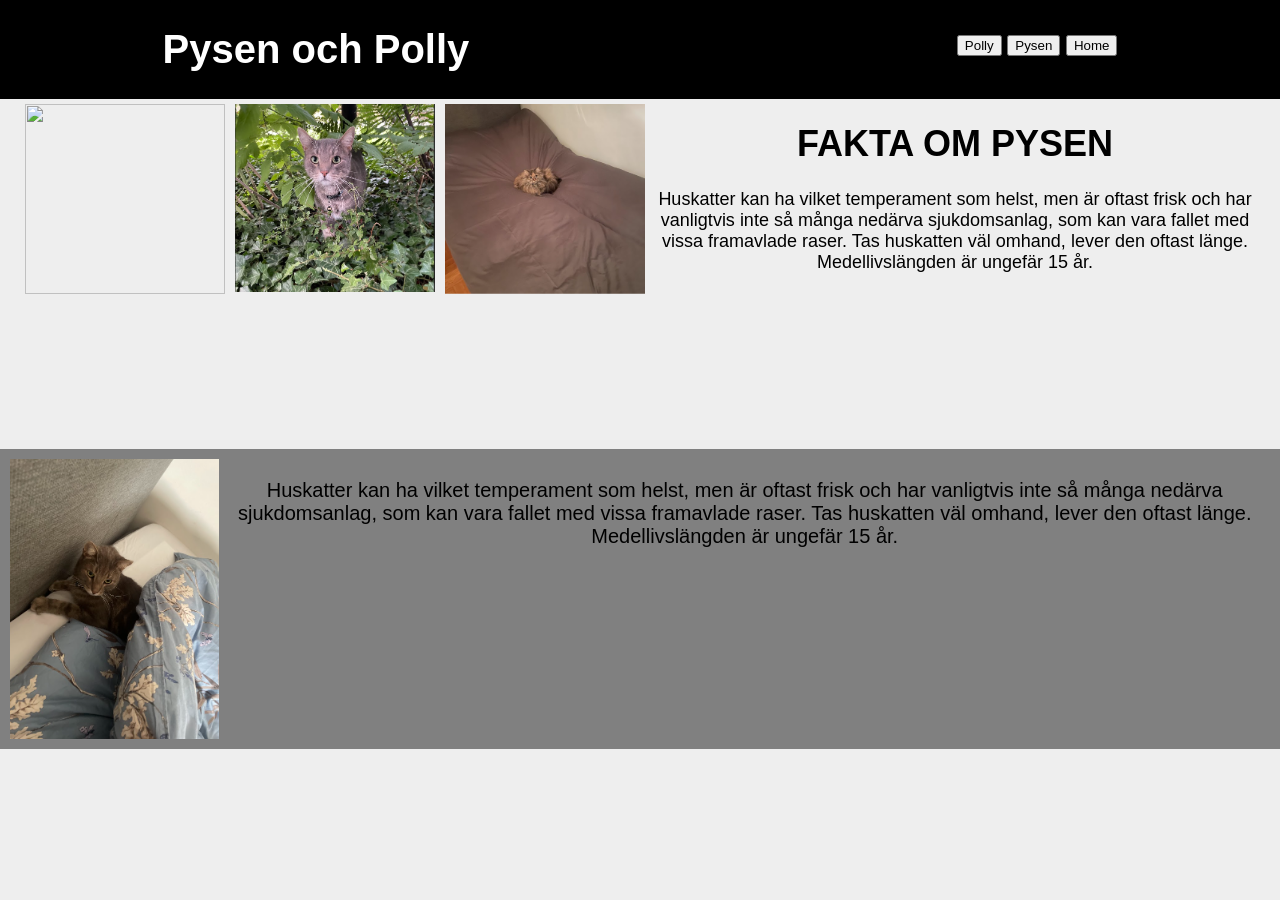
==== CatsInfo.html @ 2d189b1f "förra blev fel" ====
<!DOCTYPE html>
<html lang="en">
    <head>
        <meta charset="UTF-8">
        <meta name="viewport" content="width=device-width, initial-scale=1.0">
        <title>PollyAndPysen</title>
        <link rel="stylesheet" href="CatsInfo.css">
    </head>
    <body>
        <header>
            <div class="header-container">
                <div id = "ChangedText"><h1>Pysen och Polly</h1></div>
            </div>
            <div class = "header-container-second">
                <button id ="ButtonPolly" onclick="PollyPage()">Polly</button>
                <button id ="ButtonPysen" onclick="PysenPage()">Pysen</button>
                <a id="link" href="index.html"><button>Home</button></a>
            </div>
              </header>
        </header>
        <main>
            <div id="mainDiv">
                <div id="textAndImg">
                    <div class="images">
                        <img class = "imgInADiv" id ="pic1" src = "Images/IMG_9185.PNG">
                        <img class = "imgInADiv" id ="pic2" src = "Images/Skärmbild 2024-01-22 113611.png" >
                        <img class = "imgInADiv" id ="pic3" src = "Images/Skärmbild 2024-01-22 113719.png" >
                    </div>
                    <div id = "text">
                        <h1 id = "headlineChangeText">
                            FAKTA OM PYSEN
                        </h1>
                        <p id = "changedText1">
                            Huskatter kan ha vilket temperament som helst, men är oftast frisk och har vanligtvis inte så många nedärva sjukdomsanlag, som kan vara fallet med vissa framavlade raser. Tas huskatten väl omhand, lever den oftast länge. Medellivslängden är ungefär 15 år.
                        </p>
                    </div>
                </div>
                <div id="secondDiv">
                    <img id="catPicSecondDiv" src = "Images/pysen.png">
                    <p id = "changedText2">
                        Huskatter kan ha vilket temperament som helst, men är oftast frisk och har vanligtvis inte så många nedärva sjukdomsanlag, som kan vara fallet med vissa framavlade raser. Tas huskatten väl omhand, lever den oftast länge. Medellivslängden är ungefär 15 år.
                    </p>
                </div>
            </div>
            
            <script src="Java.js"></script> 
        </main>
    </body>
---- CatsInfo.css ----
header{
    background-color: #000000;
    color: white;
    text-align: center;
    padding: 0px;
    height: 10%;
    width: 100%;
    display: grid;
    grid-template-columns: auto auto auto auto;
    grid-template-areas:
    "header header . header2 header2";
}

body{
    margin: 0px;
    padding: 0px;
    background-color: #eeeeee;
    font-family: 'Gill Sans', 'Gill Sans MT', Calibri, 'Trebuchet MS', sans-serif;
    align-items: center;
    font-size: 20px;
}

.header-container{
    grid-area: header;
}

.header-container-second{
    grid-area: header2;
    padding-top: 2.5vw;
}

.images{
    display: flex;
    flex-direction: row;
    justify-content: space-around;
}

.imgInADiv{
    width:200px;
    height: 190px;
    object-fit: cover;
    margin: 5px;
}

#mainDiv{

    display:flex;
    flex-direction: column;
    text-align: center;
}

#textAndImg{
    margin-right: 20px;
    margin-left: 20px;
    display:flex;
    flex-direction: row;
}

#changedText{
    font-size: 1.5em;
    margin-right: 10px;
}
#text{
    font-size: 90%;
}

#secondDiv{
 background-color: gray;
    margin-top: 150px;
    display: flex;
    flex-direction: row;
    padding: 10px;
}

#catPicSecondDiv{
    width:300px;
    height: 280px;
    object-fit: cover;
}

@media (max-width: 950px){
    #textAndImg{
        flex-wrap: wrap;
    }
  }
  @media (max-width: 650px){
    #test{
        display: none; 
    }
  }
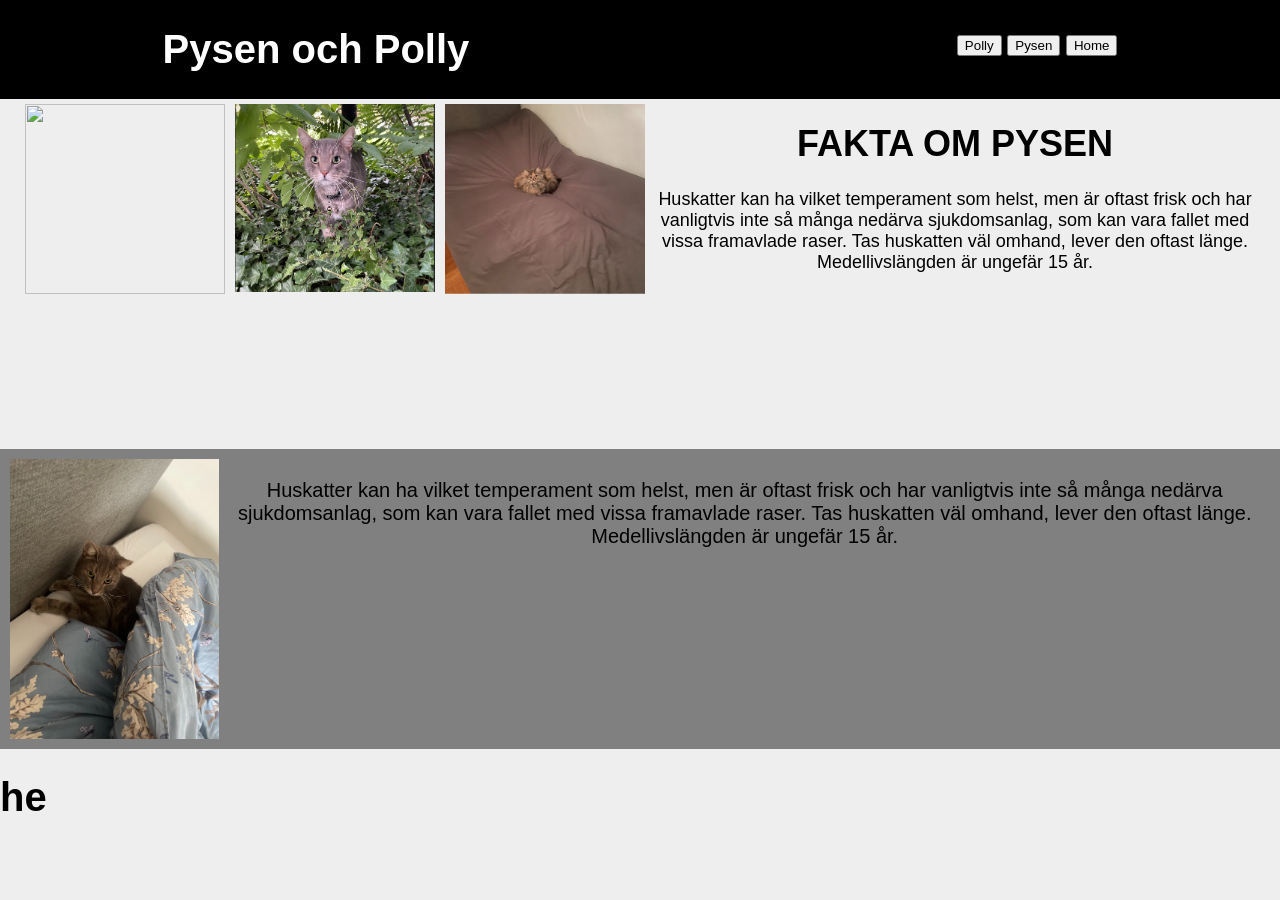
==== commit cbae652c: "massa små fixar" ====
--- a/CatsInfo.html
+++ b/CatsInfo.html
@@ -45,4 +45,7 @@
             
             <script src="Java.js"></script> 
         </main>
+        <footer>
+            <h1>he</h1>
+        </footer>
     </body>
--- a/CatsInfo.css
+++ b/CatsInfo.css
@@ -43,7 +43,6 @@
 }
 
 #mainDiv{
-
     display:flex;
     flex-direction: column;
     text-align: center;
@@ -81,10 +80,18 @@
 @media (max-width: 950px){
     #textAndImg{
         flex-wrap: wrap;
+        justify-content: center;
     }
   }
   @media (max-width: 650px){
-    #test{
+    #pic3{
         display: none; 
     }
+    .imgInADiv{
+        image-resolution:200dpi;
+        width: 100px;
+        height: 90px;
+        object-fit: cover;
+        margin: 5px;
+    }
   }
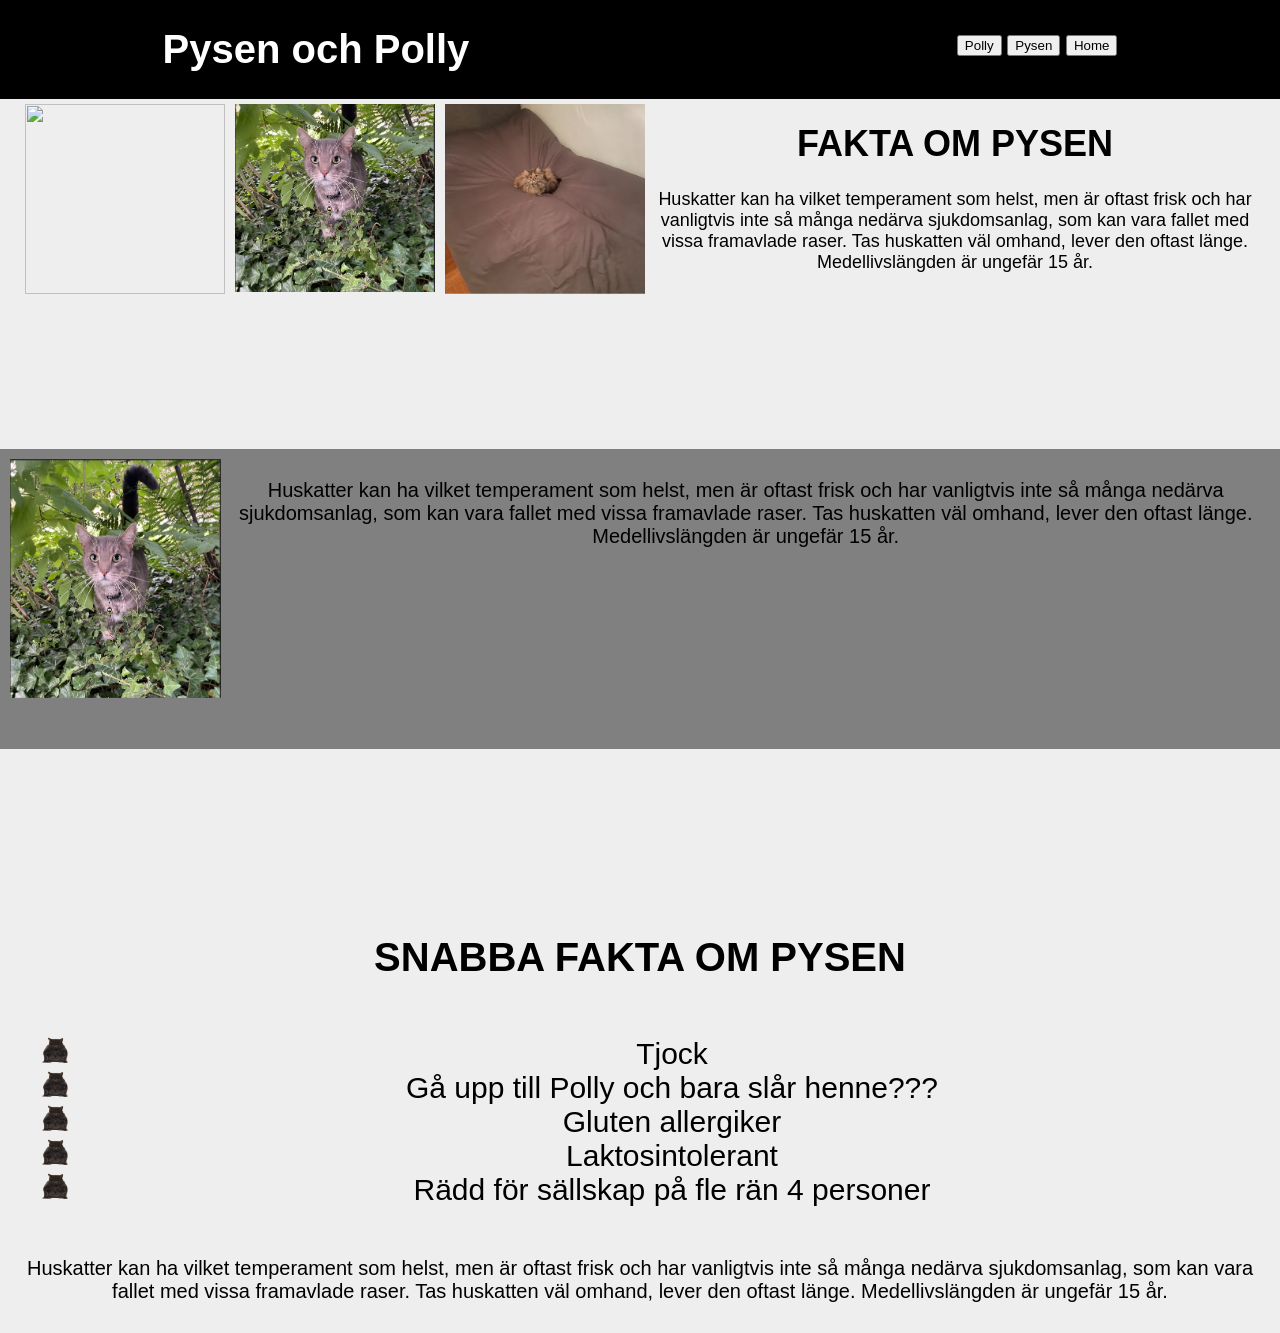
==== commit 8c33ee6c: "snygg lista" ====
--- a/CatsInfo.html
+++ b/CatsInfo.html
@@ -30,14 +30,27 @@
                         <h1 id = "headlineChangeText">
                             FAKTA OM PYSEN
                         </h1>
-                        <p id = "changedText1">
+                        <p class = "changedText">
                             Huskatter kan ha vilket temperament som helst, men är oftast frisk och har vanligtvis inte så många nedärva sjukdomsanlag, som kan vara fallet med vissa framavlade raser. Tas huskatten väl omhand, lever den oftast länge. Medellivslängden är ungefär 15 år.
                         </p>
                     </div>
                 </div>
                 <div id="secondDiv">
-                    <img id="catPicSecondDiv" src = "Images/pysen.png">
-                    <p id = "changedText2">
+                    <img id="catPicSecondDiv" src = "Images/Skärmbild 2024-01-22 113611.png">
+                    <p class = "changedText">
+                        Huskatter kan ha vilket temperament som helst, men är oftast frisk och har vanligtvis inte så många nedärva sjukdomsanlag, som kan vara fallet med vissa framavlade raser. Tas huskatten väl omhand, lever den oftast länge. Medellivslängden är ungefär 15 år.
+                    </p>
+                </div>
+                <div id="thirdDiv">
+                    <h1> SNABBA FAKTA OM PYSEN</h1>
+                    <ul id ="listThridDiv">
+                        <li class="listItem">Tjock</li>
+                        <li class="listItem">Gå upp till Polly och bara slår henne???</li>
+                        <li class="listItem">Gluten allergiker</li>
+                        <li class="listItem">Laktosintolerant</li>
+                        <li class="listItem">Rädd för sällskap på fle rän 4 personer</li>
+                    </ul>
+                    <p class = "changedText">
                         Huskatter kan ha vilket temperament som helst, men är oftast frisk och har vanligtvis inte så många nedärva sjukdomsanlag, som kan vara fallet med vissa framavlade raser. Tas huskatten väl omhand, lever den oftast länge. Medellivslängden är ungefär 15 år.
                     </p>
                 </div>
@@ -45,7 +58,4 @@
             
             <script src="Java.js"></script> 
         </main>
-        <footer>
-            <h1>he</h1>
-        </footer>
     </body>
--- a/CatsInfo.css
+++ b/CatsInfo.css
@@ -43,6 +43,7 @@
 }
 
 #mainDiv{
+
     display:flex;
     flex-direction: column;
     text-align: center;
@@ -71,6 +72,26 @@
     padding: 10px;
 }
 
+#thirdDiv{
+       margin-top: 150px;
+       display: flex;
+       flex-direction: column;
+       padding: 10px;
+   }
+#listThridDiv{
+    padding-left: 2rem;
+    list-style-type: none;
+    font-size: 30px;
+    
+}
+.listItem{
+    padding-left: 2rem;
+  background-image: url("Images/CarForStar.png");
+  background-position: 0 0;
+  background-size: 1.6rem 1.6rem;
+  background-repeat: no-repeat;
+}
+
 #catPicSecondDiv{
     width:300px;
     height: 280px;
@@ -80,18 +101,10 @@
 @media (max-width: 950px){
     #textAndImg{
         flex-wrap: wrap;
-        justify-content: center;
     }
   }
   @media (max-width: 650px){
-    #pic3{
+    #test{
         display: none; 
     }
-    .imgInADiv{
-        image-resolution:200dpi;
-        width: 100px;
-        height: 90px;
-        object-fit: cover;
-        margin: 5px;
-    }
   }
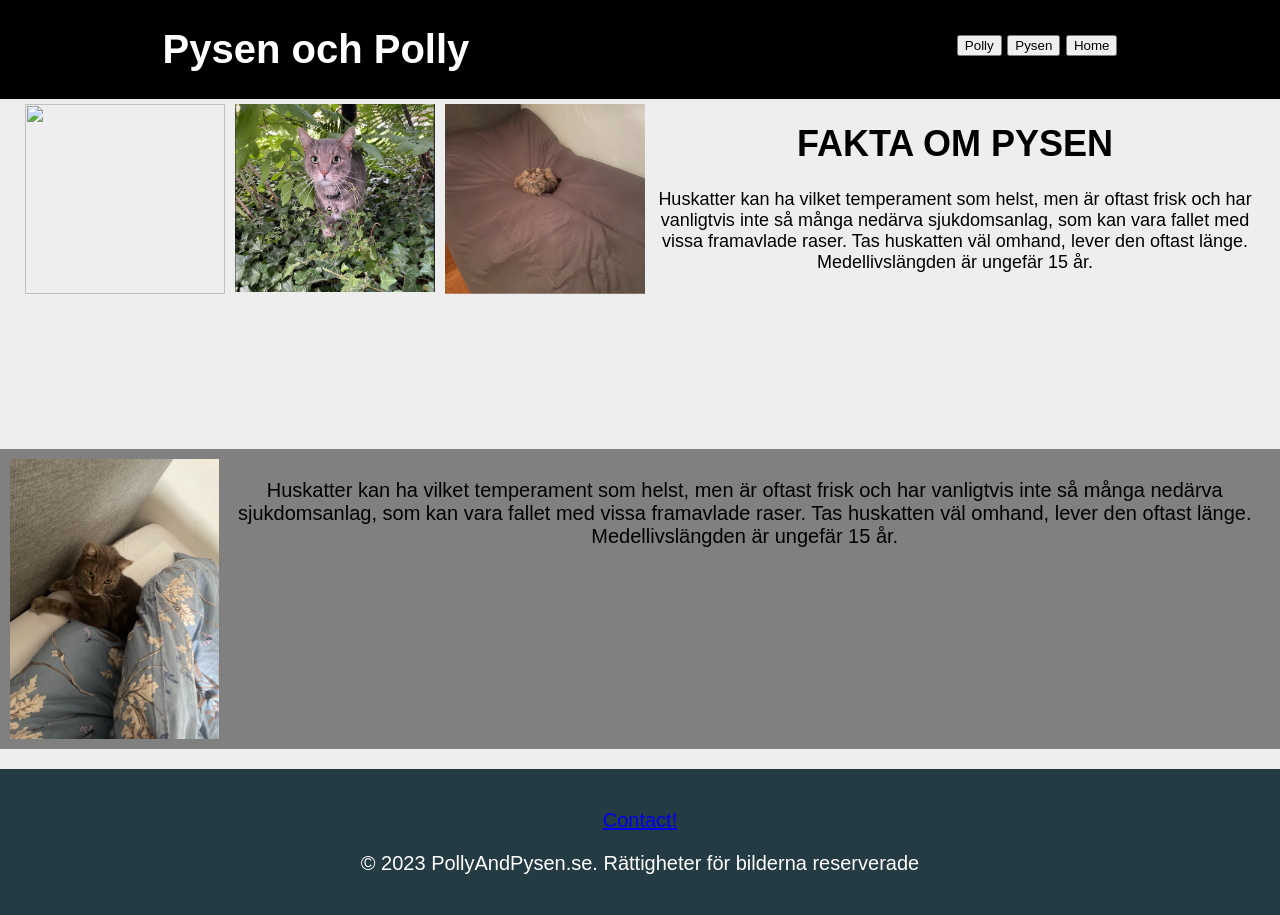
==== commit 287952f0: "Footer" ====
--- a/CatsInfo.html
+++ b/CatsInfo.html
@@ -30,27 +30,14 @@
                         <h1 id = "headlineChangeText">
                             FAKTA OM PYSEN
                         </h1>
-                        <p class = "changedText">
+                        <p id = "changedText1">
                             Huskatter kan ha vilket temperament som helst, men är oftast frisk och har vanligtvis inte så många nedärva sjukdomsanlag, som kan vara fallet med vissa framavlade raser. Tas huskatten väl omhand, lever den oftast länge. Medellivslängden är ungefär 15 år.
                         </p>
                     </div>
                 </div>
                 <div id="secondDiv">
-                    <img id="catPicSecondDiv" src = "Images/Skärmbild 2024-01-22 113611.png">
-                    <p class = "changedText">
-                        Huskatter kan ha vilket temperament som helst, men är oftast frisk och har vanligtvis inte så många nedärva sjukdomsanlag, som kan vara fallet med vissa framavlade raser. Tas huskatten väl omhand, lever den oftast länge. Medellivslängden är ungefär 15 år.
-                    </p>
-                </div>
-                <div id="thirdDiv">
-                    <h1> SNABBA FAKTA OM PYSEN</h1>
-                    <ul id ="listThridDiv">
-                        <li class="listItem">Tjock</li>
-                        <li class="listItem">Gå upp till Polly och bara slår henne???</li>
-                        <li class="listItem">Gluten allergiker</li>
-                        <li class="listItem">Laktosintolerant</li>
-                        <li class="listItem">Rädd för sällskap på fle rän 4 personer</li>
-                    </ul>
-                    <p class = "changedText">
+                    <img id="catPicSecondDiv" src = "Images/pysen.png">
+                    <p id = "changedText2">
                         Huskatter kan ha vilket temperament som helst, men är oftast frisk och har vanligtvis inte så många nedärva sjukdomsanlag, som kan vara fallet med vissa framavlade raser. Tas huskatten väl omhand, lever den oftast länge. Medellivslängden är ungefär 15 år.
                     </p>
                 </div>
@@ -58,4 +45,10 @@
             
             <script src="Java.js"></script> 
         </main>
+        <footer>
+            <footer>
+                <a id="link" href="Formular.html">Contact!</a>
+                <p>&copy; 2023 PollyAndPysen.se. Rättigheter för bilderna reserverade</p>
+            </footer>
+        </footer>
     </body>
--- a/CatsInfo.css
+++ b/CatsInfo.css
@@ -43,7 +43,6 @@
 }
 
 #mainDiv{
-
     display:flex;
     flex-direction: column;
     text-align: center;
@@ -72,39 +71,35 @@
     padding: 10px;
 }
 
-#thirdDiv{
-       margin-top: 150px;
-       display: flex;
-       flex-direction: column;
-       padding: 10px;
-   }
-#listThridDiv{
-    padding-left: 2rem;
-    list-style-type: none;
-    font-size: 30px;
-    
-}
-.listItem{
-    padding-left: 2rem;
-  background-image: url("Images/CarForStar.png");
-  background-position: 0 0;
-  background-size: 1.6rem 1.6rem;
-  background-repeat: no-repeat;
-}
-
 #catPicSecondDiv{
     width:300px;
     height: 280px;
     object-fit: cover;
 }
 
+footer {
+    margin-top: 20px;
+    text-align: center;
+    padding: 10px;
+    background-color: #243b43;
+    color: white; 
+}
+
 @media (max-width: 950px){
     #textAndImg{
         flex-wrap: wrap;
+        justify-content: center;
     }
   }
   @media (max-width: 650px){
-    #test{
+    #pic3{
         display: none; 
     }
+    .imgInADiv{
+        image-resolution:200dpi;
+        width: 100px;
+        height: 90px;
+        object-fit: cover;
+        margin: 5px;
+    }
   }
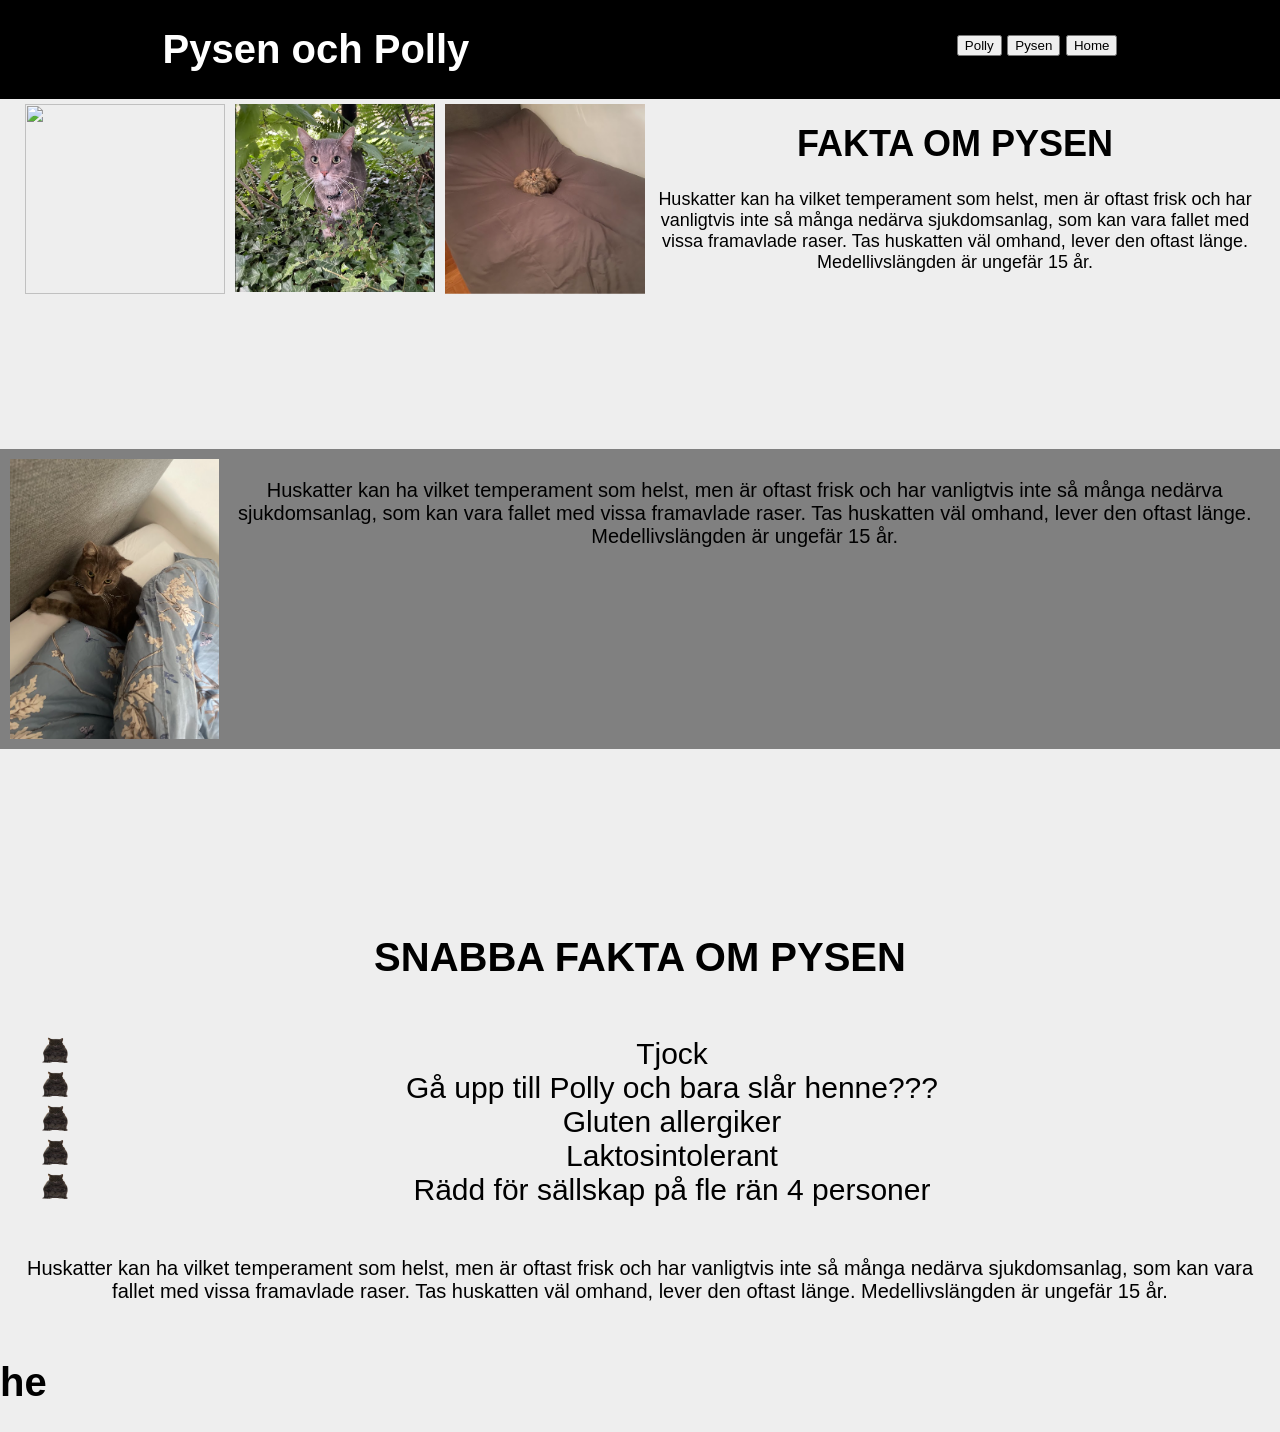
==== commit 72bdf9c8: "cool thing background and cats" ====
--- a/CatsInfo.html
+++ b/CatsInfo.html
@@ -41,14 +41,24 @@
                         Huskatter kan ha vilket temperament som helst, men är oftast frisk och har vanligtvis inte så många nedärva sjukdomsanlag, som kan vara fallet med vissa framavlade raser. Tas huskatten väl omhand, lever den oftast länge. Medellivslängden är ungefär 15 år.
                     </p>
                 </div>
+                <div id="thirdDiv">
+                    <h1> SNABBA FAKTA OM PYSEN</h1>
+                    <ul id ="listThridDiv">
+                        <li class="listItem">Tjock</li>
+                        <li class="listItem">Gå upp till Polly och bara slår henne???</li>
+                        <li class="listItem">Gluten allergiker</li>
+                        <li class="listItem">Laktosintolerant</li>
+                        <li class="listItem">Rädd för sällskap på fle rän 4 personer</li>
+                    </ul>
+                    <p class = "changedText">
+                        Huskatter kan ha vilket temperament som helst, men är oftast frisk och har vanligtvis inte så många nedärva sjukdomsanlag, som kan vara fallet med vissa framavlade raser. Tas huskatten väl omhand, lever den oftast länge. Medellivslängden är ungefär 15 år.
+                    </p>
+                </div>
             </div>
             
             <script src="Java.js"></script> 
         </main>
         <footer>
-            <footer>
-                <a id="link" href="Formular.html">Contact!</a>
-                <p>&copy; 2023 PollyAndPysen.se. Rättigheter för bilderna reserverade</p>
-            </footer>
+            <h1>he</h1>
         </footer>
     </body>
--- a/CatsInfo.css
+++ b/CatsInfo.css
@@ -71,18 +71,30 @@
     padding: 10px;
 }
 
+#thirdDiv{
+       margin-top: 150px;
+       display: flex;
+       flex-direction: column;
+       padding: 10px;
+   }
+#listThridDiv{
+    padding-left: 2rem;
+    list-style-type: none;
+    font-size: 30px;
+    
+}
+.listItem{
+    padding-left: 2rem;
+  background-image: url("Images/CarForStar.png");
+  background-position: 0 0;
+  background-size: 1.6rem 1.6rem;
+  background-repeat: no-repeat;
+}
+
 #catPicSecondDiv{
     width:300px;
     height: 280px;
     object-fit: cover;
-}
-
-footer {
-    margin-top: 20px;
-    text-align: center;
-    padding: 10px;
-    background-color: #243b43;
-    color: white; 
 }
 
 @media (max-width: 950px){
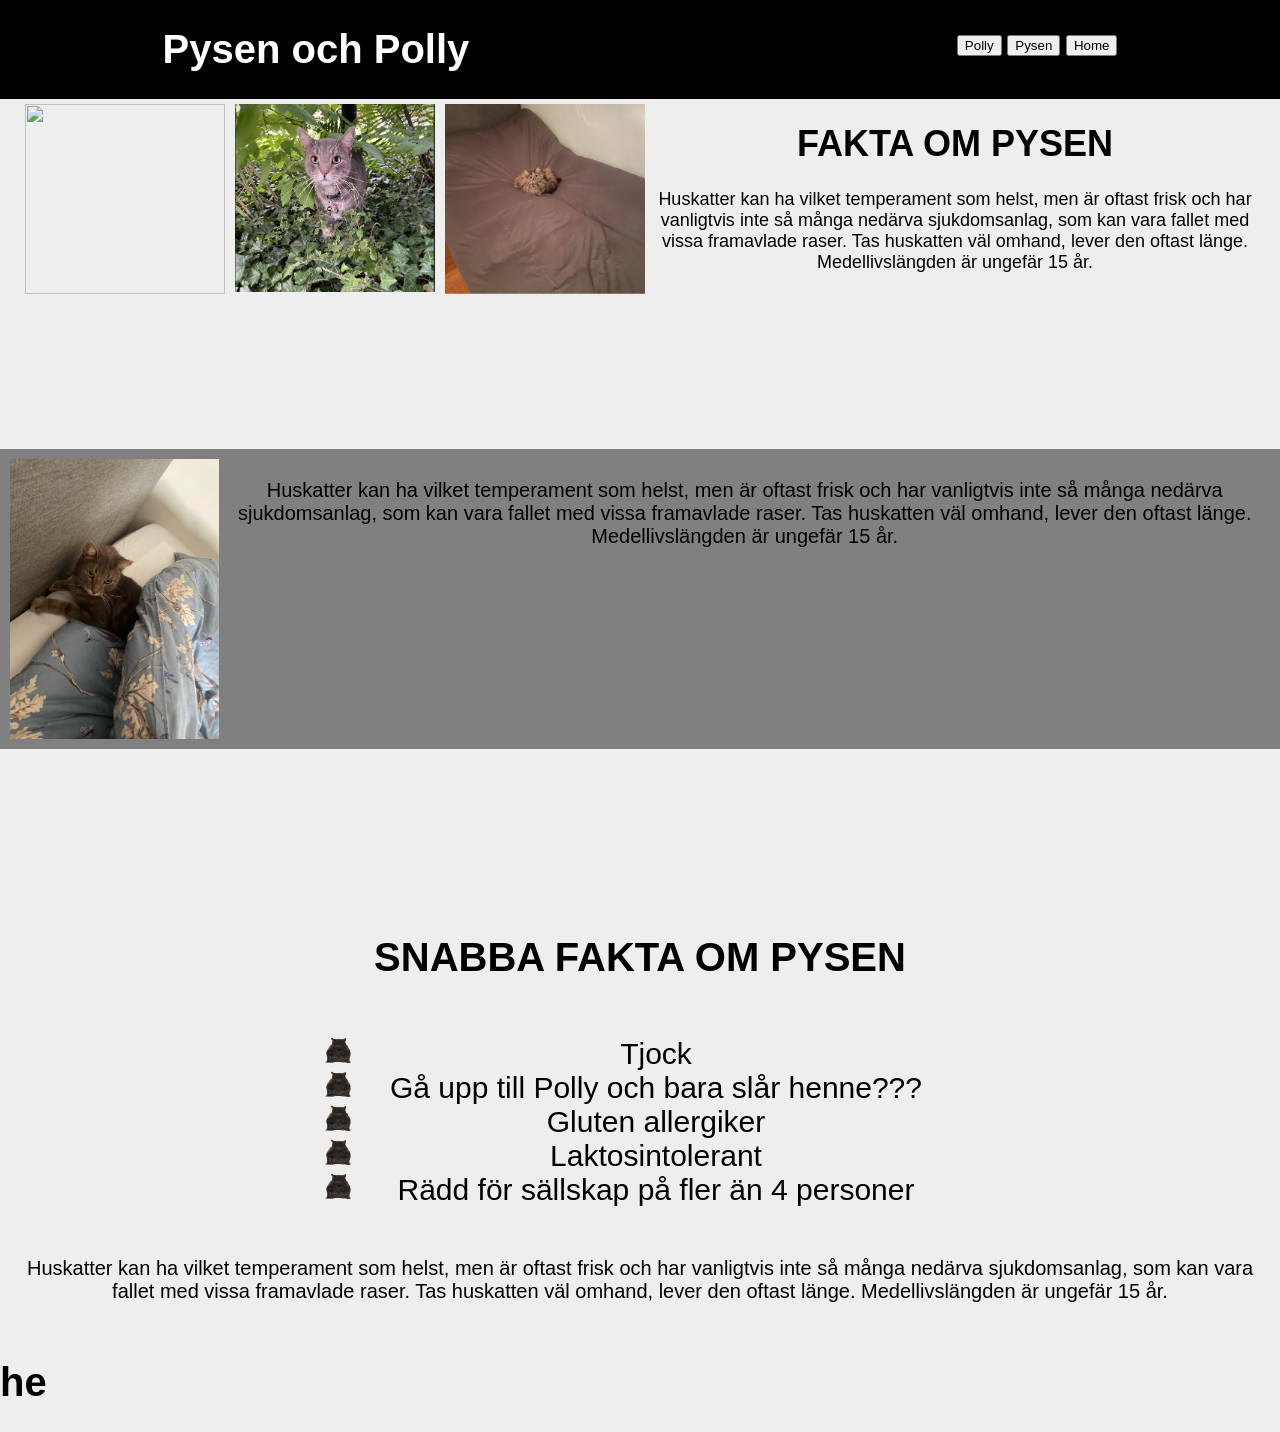
==== commit c260aec9: "cat background" ====
--- a/CatsInfo.html
+++ b/CatsInfo.html
@@ -48,7 +48,7 @@
                         <li class="listItem">Gå upp till Polly och bara slår henne???</li>
                         <li class="listItem">Gluten allergiker</li>
                         <li class="listItem">Laktosintolerant</li>
-                        <li class="listItem">Rädd för sällskap på fle rän 4 personer</li>
+                        <li class="listItem">Rädd för sällskap på fler än 4 personer</li>
                     </ul>
                     <p class = "changedText">
                         Huskatter kan ha vilket temperament som helst, men är oftast frisk och har vanligtvis inte så många nedärva sjukdomsanlag, som kan vara fallet med vissa framavlade raser. Tas huskatten väl omhand, lever den oftast länge. Medellivslängden är ungefär 15 år.
--- a/CatsInfo.css
+++ b/CatsInfo.css
@@ -78,7 +78,8 @@
        padding: 10px;
    }
 #listThridDiv{
-    padding-left: 2rem;
+    padding-left: 25%;
+    padding-right: 25%;
     list-style-type: none;
     font-size: 30px;
     
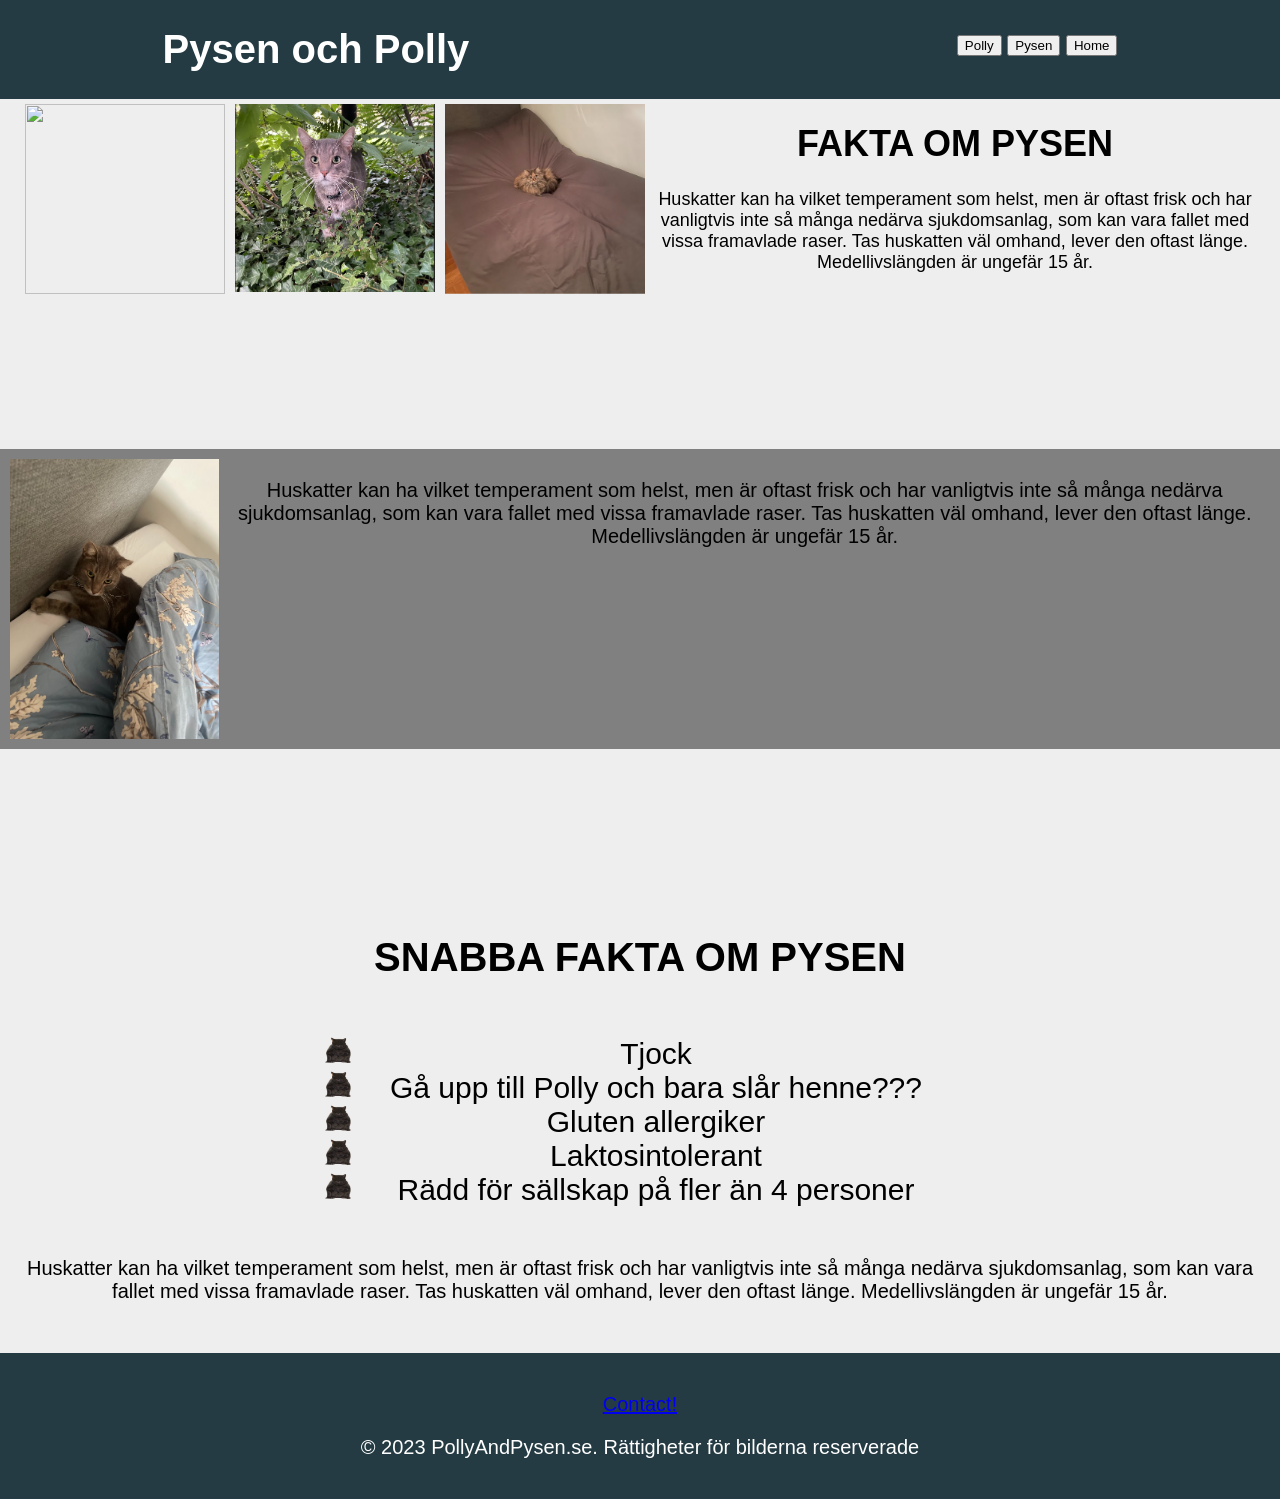
==== commit 6ecf77a3: "Merge branch 'main' of https://github.com/OGShadowFalcon/OGShadowFalcon.github.io" ====
--- a/CatsInfo.html
+++ b/CatsInfo.html
@@ -59,6 +59,9 @@
             <script src="Java.js"></script> 
         </main>
         <footer>
-            <h1>he</h1>
+            <footer>
+                <a id="link" href="Formular.html">Contact!</a>
+                <p>&copy; 2023 PollyAndPysen.se. Rättigheter för bilderna reserverade</p>
+            </footer>
         </footer>
     </body>
--- a/CatsInfo.css
+++ b/CatsInfo.css
@@ -1,5 +1,5 @@
 header{
-    background-color: #000000;
+    background-color: #243b43;
     color: white;
     text-align: center;
     padding: 0px;
@@ -98,6 +98,14 @@
     object-fit: cover;
 }
 
+footer {
+    margin-top: 20px;
+    text-align: center;
+    padding: 10px;
+    background-color: #243b43;
+    color: white; 
+}
+
 @media (max-width: 950px){
     #textAndImg{
         flex-wrap: wrap;
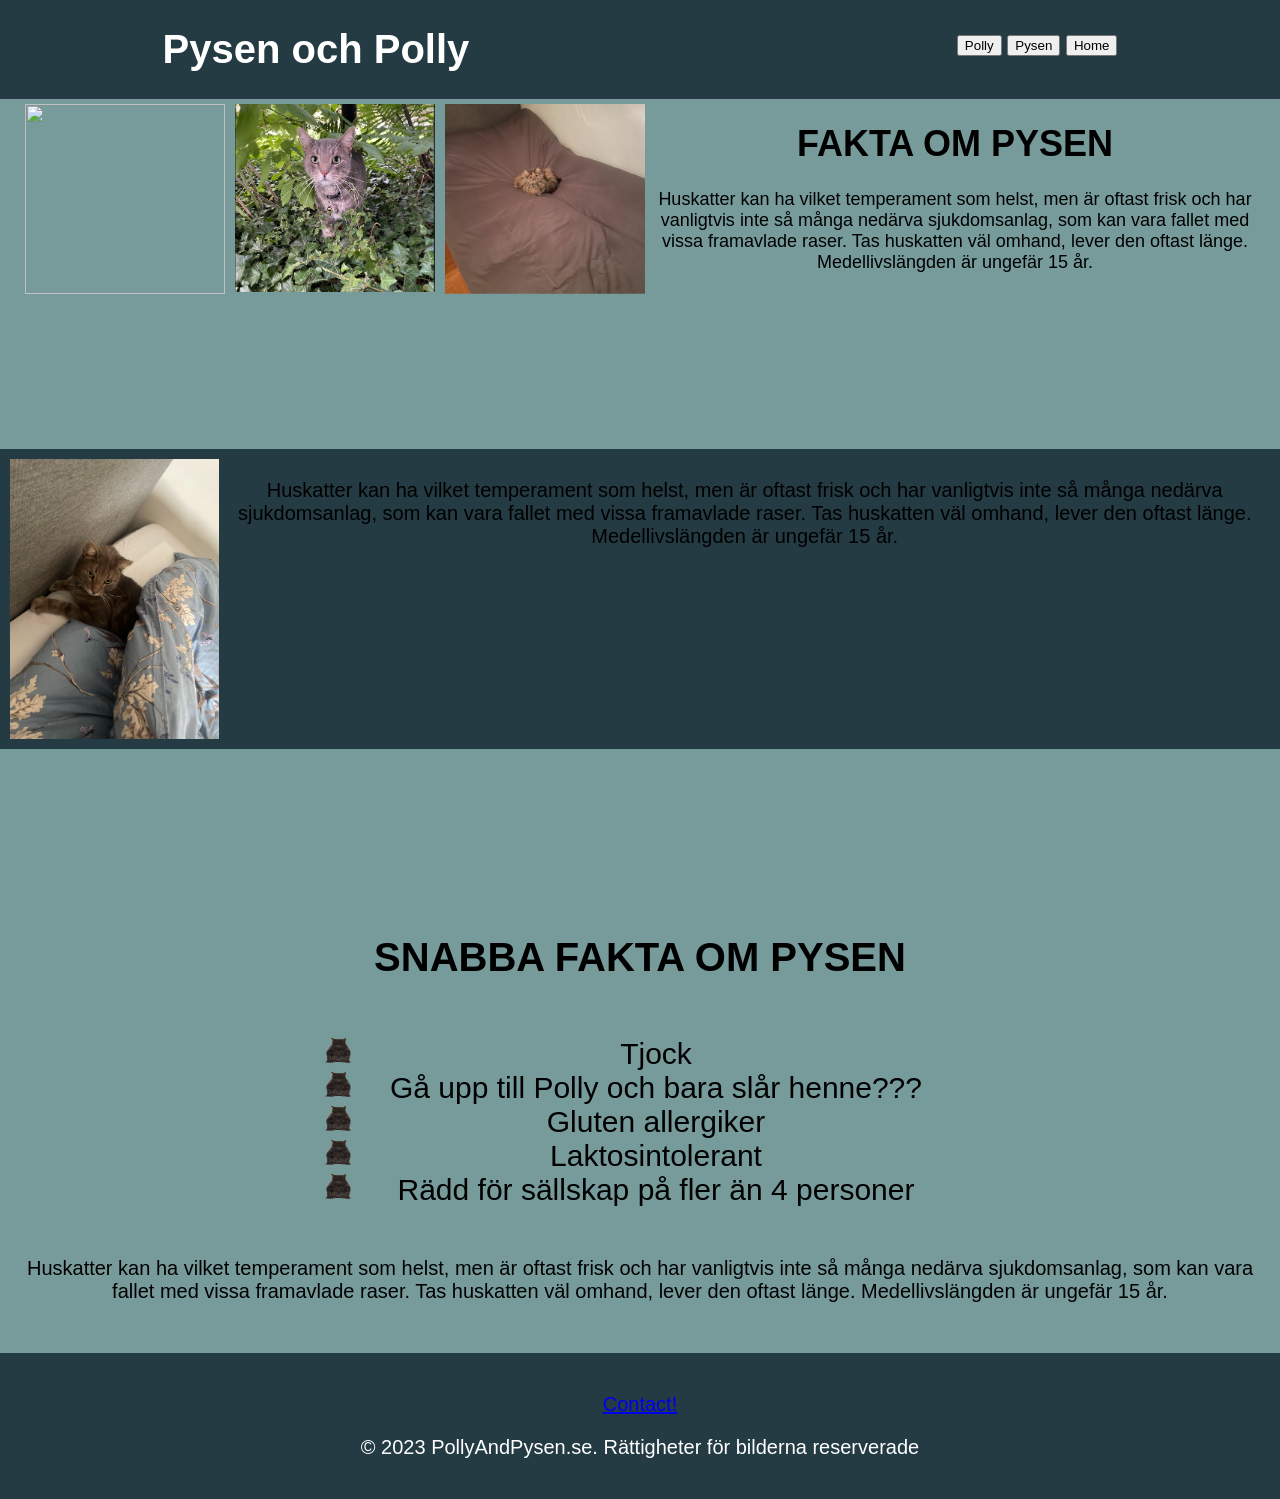
==== commit 3ac5b6d3: "färger och java" ====
--- a/CatsInfo.html
+++ b/CatsInfo.html
@@ -42,15 +42,15 @@
                     </p>
                 </div>
                 <div id="thirdDiv">
-                    <h1> SNABBA FAKTA OM PYSEN</h1>
+                    <h1 id = "h1"> SNABBA FAKTA OM PYSEN</h1>
                     <ul id ="listThridDiv">
-                        <li class="listItem">Tjock</li>
-                        <li class="listItem">Gå upp till Polly och bara slår henne???</li>
-                        <li class="listItem">Gluten allergiker</li>
-                        <li class="listItem">Laktosintolerant</li>
-                        <li class="listItem">Rädd för sällskap på fler än 4 personer</li>
+                        <li id = "1" class="listItem">Tjock</li>
+                        <li id = "2" class="listItem">Gå upp till Polly och bara slår henne???</li>
+                        <li id = "3" class="listItem">Gluten allergiker</li>
+                        <li id = "4" class="listItem">Laktosintolerant</li>
+                        <li id = "5" class="listItem">Rädd för sällskap på fler än 4 personer</li>
                     </ul>
-                    <p class = "changedText">
+                    <p id = "changedText3">
                         Huskatter kan ha vilket temperament som helst, men är oftast frisk och har vanligtvis inte så många nedärva sjukdomsanlag, som kan vara fallet med vissa framavlade raser. Tas huskatten väl omhand, lever den oftast länge. Medellivslängden är ungefär 15 år.
                     </p>
                 </div>
--- a/CatsInfo.css
+++ b/CatsInfo.css
@@ -14,7 +14,7 @@
 body{
     margin: 0px;
     padding: 0px;
-    background-color: #eeeeee;
+    background-color: #779b9b;
     font-family: 'Gill Sans', 'Gill Sans MT', Calibri, 'Trebuchet MS', sans-serif;
     align-items: center;
     font-size: 20px;
@@ -64,7 +64,7 @@
 }
 
 #secondDiv{
- background-color: gray;
+ background-color: #243b43;
     margin-top: 150px;
     display: flex;
     flex-direction: row;
